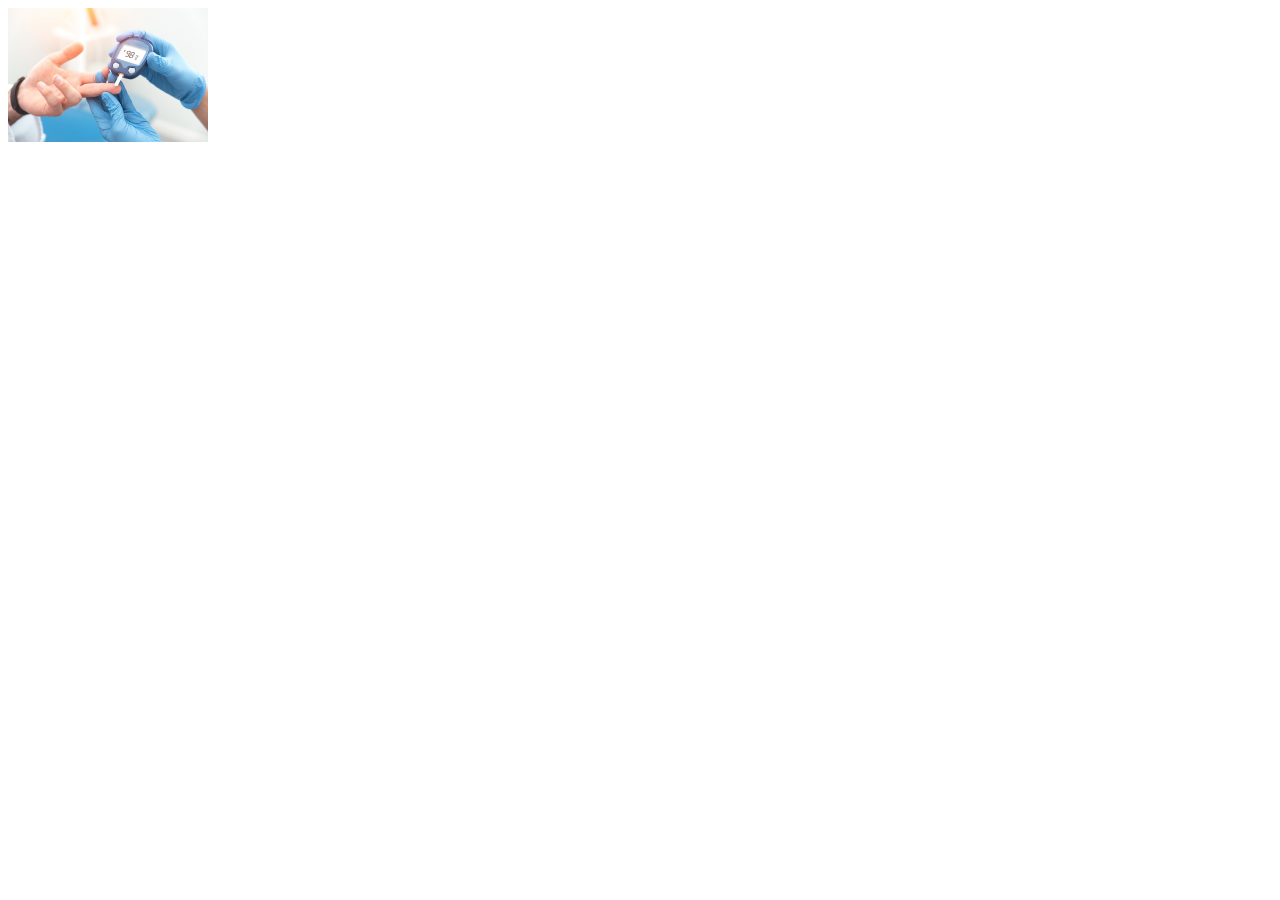
==== index.html @ 21509147 "Health Analysis" ====
<!DOCTYPE html>
<html lang="en">
<head>
    <meta charset="UTF-8">
    <meta name="viewport" content="width=device-width, initial-scale=1.0">
    <title>Document</title>
</head>
<body>
    <img src="images/diabetes.jpeg" alt="Image" style="width:200px">
</body>
</html>
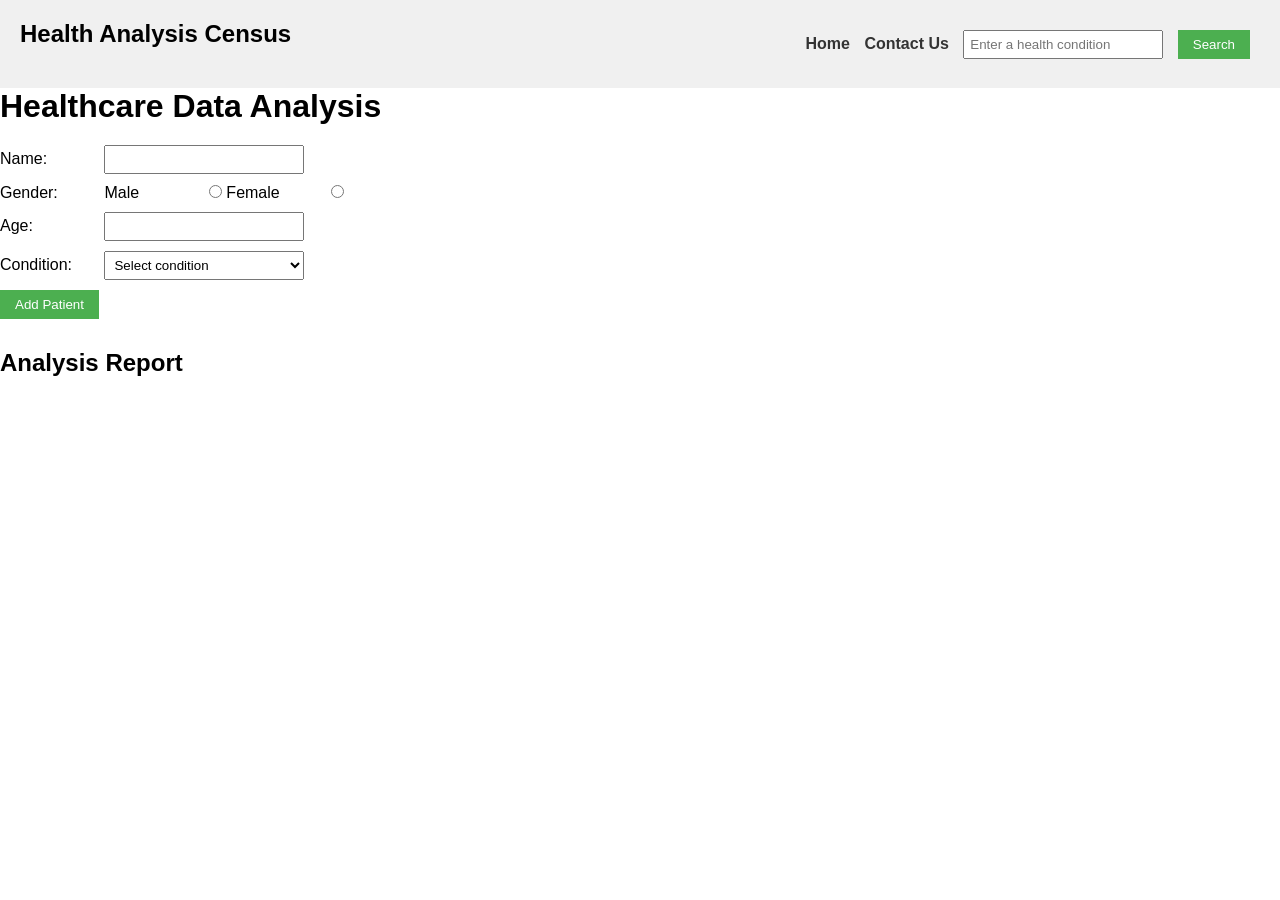
==== commit bb6af423: "Updated page" ====
--- a/index.html
+++ b/index.html
@@ -1,11 +1,57 @@
 <!DOCTYPE html>
 <html lang="en">
 <head>
-    <meta charset="UTF-8">
-    <meta name="viewport" content="width=device-width, initial-scale=1.0">
-    <title>Document</title>
+  <meta charset="UTF-8">
+  <title>Health Analysis Data</title>
+  <link rel="stylesheet" href="./health_analysis.css">
 </head>
 <body>
-    <img src="images/diabetes.jpeg" alt="Image" style="width:200px">
+    <nav>
+        <h1>Health Analysis Census</h1>
+        <ul>
+        <li><a href="index.html" id="home">Home </a></li>
+        <li><a href="health_contact.html" id="contact">Contact Us </a></li>
+        <li><input type="text" id="conditionInput" placeholder="Enter a health condition">  </li>
+        <li><button id='btnSearch'>Search</button>
+        </li>
+
+        </ul>
+    </nav>
+<div class="container">
+<div class="analysisForm">
+<h1>Healthcare Data Analysis</h1>
+<div>
+<label for="name">Name:</label>
+<input type="text" id="name">
+</div>
+<div>
+<label>Gender:</label>
+<label for="male">Male</label>
+<input type="radio" name="gender" id="male" value="Male">
+<label for="female">Female</label>
+<input type="radio" name="gender" id="female" value="Female">
+</div>
+<div>
+<label for="age">Age:</label>
+<input type="number" id="age">
+</div>
+<div>
+<label for="condition">Condition:</label>
+<select id="condition">
+  <option value="">Select condition</option>
+  <option value="Diabetes">Diabetes</option>
+  <option value="Thyroid">Thyroid</option>
+  <option value="High Blood Pressure">High Blood Pressure</option>
+</select>
+</div>
+<button id="addPatient">Add Patient</button>
+<h2>Analysis Report</h2>
+<div id="report"></div>
+</div>
+<div class="searchCondition">
+    <div id="result"></div>
+</div>
+</div>
+<script src="./health_analysis.js"></script>
 </body>
 </html>
--- a/health_analysis.css
+++ b/health_analysis.css
@@ -0,0 +1,92 @@
+/* Basic CSS for the navigation bar */
+
+*{
+    margin: 0;
+    padding: 0;
+    box-sizing: border-box;
+}
+nav {
+    background-color: #f0f0f0;
+    padding: 20px;
+    display: flex;
+    align-items: center;
+    justify-content: space-between;
+    
+  }
+  
+  nav ul {
+    list-style-type: none;
+    /* padding: 0; */
+  }
+  
+  nav ul li {
+    display: inline;
+    margin-right: 10px;
+  }
+  
+  nav a {
+    text-decoration: none;
+    color: #333;
+    font-weight: bold;
+  }
+  
+  /* Basic CSS for the form elements */
+  body {
+    font-family: Arial, sans-serif;
+    /* margin: 20px; */
+  }
+  
+  h1 {
+    margin-bottom: 20px;
+  }
+  
+  div {
+    margin-bottom: 10px;
+  }
+  
+  label {
+    display: inline-block;
+    width: 100px;
+  }
+  
+  input[type="text"],
+  input[type="number"],
+  select {
+    width: 200px;
+    padding: 5px;
+  }
+  
+  button {
+    padding: 7px 15px;
+    background-color: #4CAF50;
+    color: white;
+    border: none;
+    cursor: pointer;
+  }
+  
+  button:hover {
+    background-color: #45a049;
+  }
+  
+  /* Basic CSS for the report section */
+  h2 {
+    margin-top: 30px;
+  }
+  
+  #report,#result {
+    padding: 10px;
+    max-width: 400px;
+    word-wrap: break-word;
+  }
+#result{
+  height: 400px;
+  width: 500px;
+  display: flex;
+  align-items: center;
+  justify-content: space-around;
+  flex-direction: column;
+}
+  #result img{
+    width: 200px;
+    height: 100px;
+}
